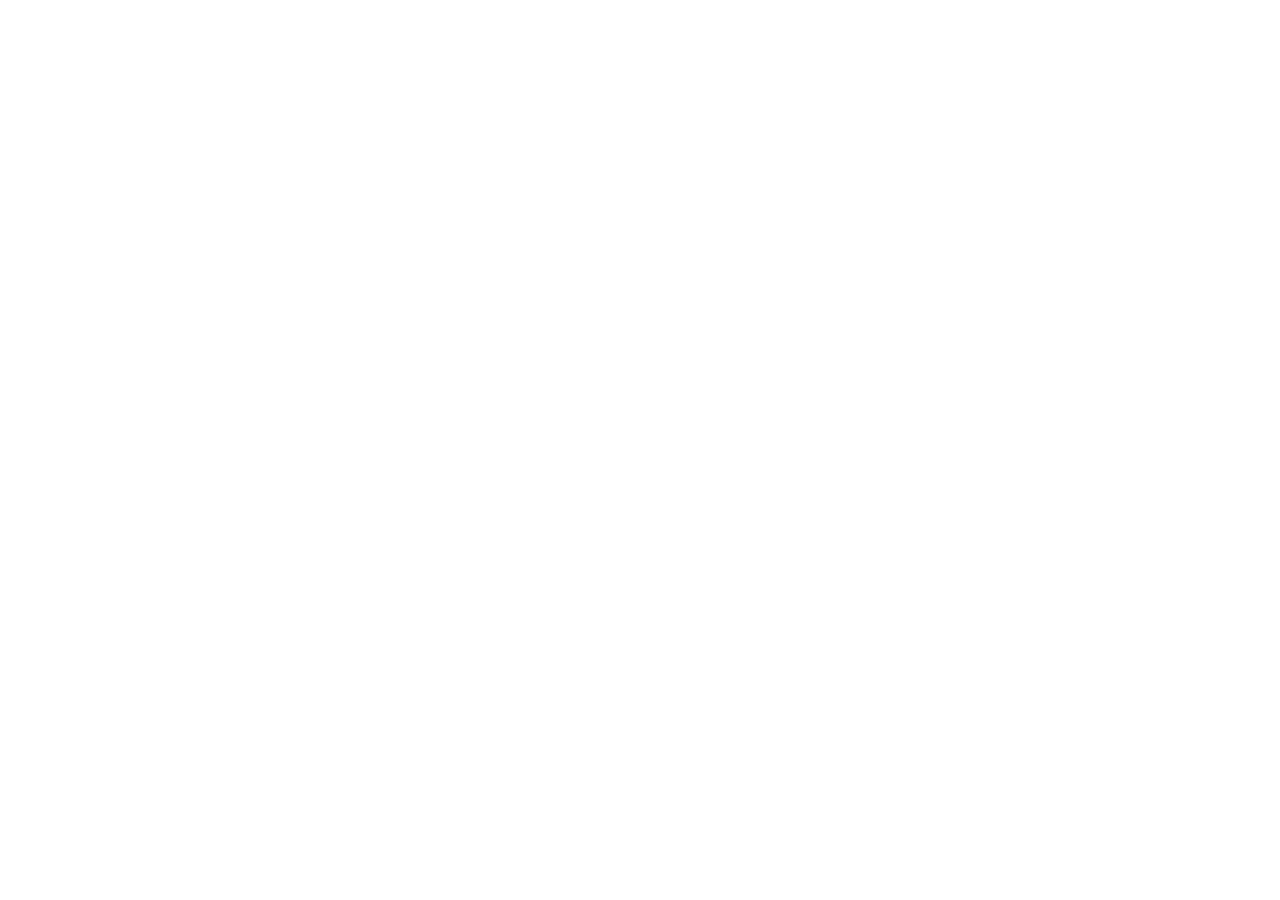
==== home.html @ 6da741f0 "1" ====
<!DOCTYPE html>
<html lang="en">
<head>
    <meta charset="UTF-8">
    <meta name="viewport" content="width=device-width, initial-scale=1.0">
    <title>Site dos Jogos Internos</title>
    <link rel="stylesheet" href="style.css">
</head>
<body>
    
    

</body>
</html>
---- style.css ----
.container { /*conteiner pai*/
    display: flex; /*define o conteiner como flexivel*/
    justify-content: space-between; /*define a direção dos itens do conteiner da esquerda para a diretita*/                                                                                                                                                 
    width: 100%;
    background-color: lightgray;
}


.caixa { /*filhos*/
    width: 100px;
    height: 100px;
    background-color: rgb(209, 88, 209);
    border: 1px solid black;
    box-shadow: 2px 2px 7px; /*para dar sombra na caixa*/
    color: rgb(81, 84, 87); /*cor da sombra*/
}

.conteiner-2{
    display: flex;
    flex-direction: column;
    background-color: lightgrey;
    height: 100vh; /*ficou a tela toda grey*/
}
.caixa-verde {
    width: 100px;
    height: 100px;
    background-color: green;
    border: 1px solid black;
    box-shadow: 2px 2px 5px;
    color: black;

}

.caixa-azul {
    width: 100px;
    height: 100px;
    background-color: blue;
    border: 1px solid black;
    box-shadow: 2px 2px 5px;
    color: black;

}
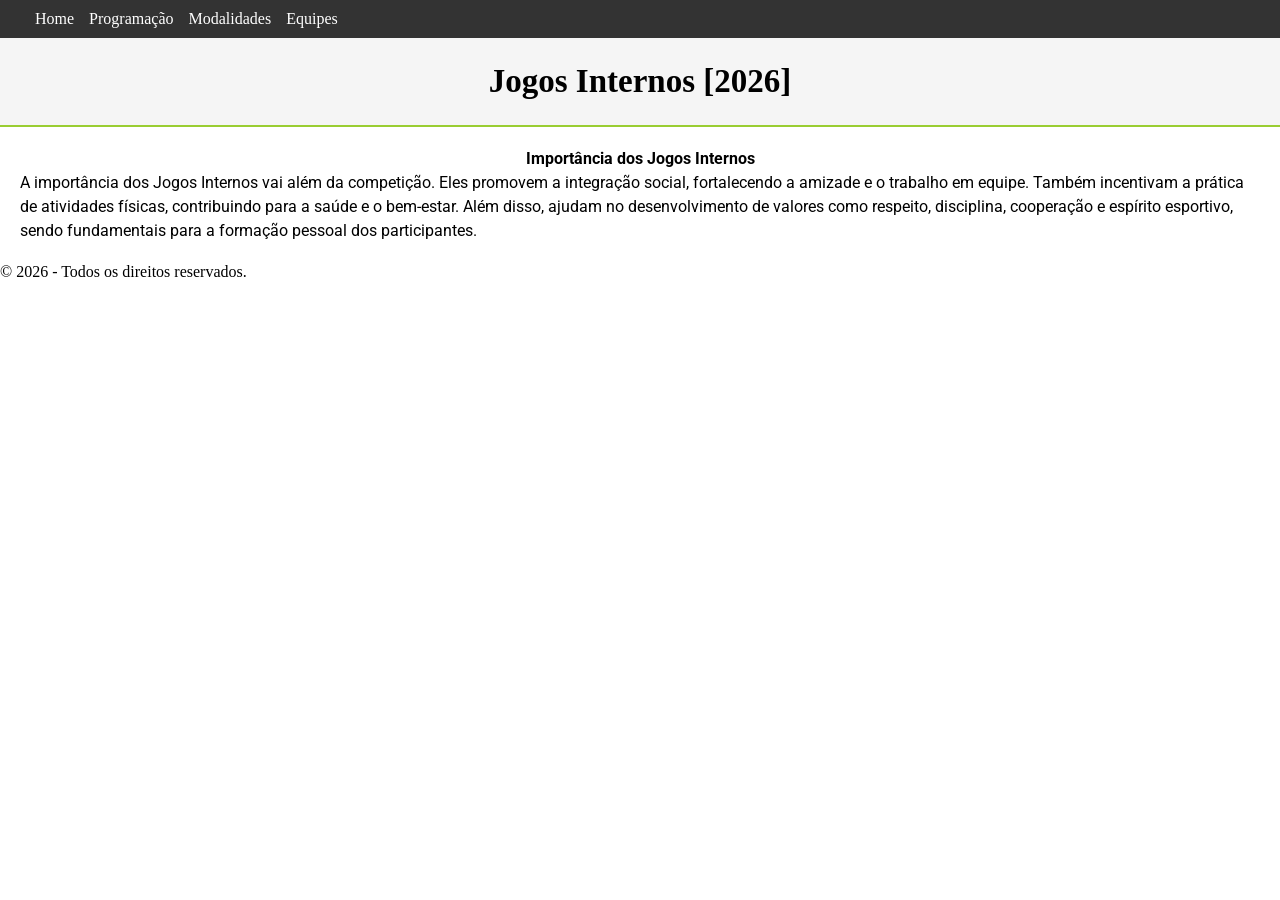
==== commit fad12743: "04-05" ====
--- a/home.html
+++ b/home.html
@@ -1,14 +1,38 @@
-<!DOCTYPE html>
-<html lang="en">
-<head>
-    <meta charset="UTF-8">
-    <meta name="viewport" content="width=device-width, initial-scale=1.0">
-    <title>Site dos Jogos Internos</title>
-    <link rel="stylesheet" href="style.css">
-</head>
-<body>
-    
-    
-
-</body>
+<!DOCTYPE html>
+<html lang="en">
+<head>
+    <meta charset="UTF-8">
+    <meta name="viewport" content="width=device-width, initial-scale=1.0">
+    <title>Site dos Jogos Internos</title>
+    <link rel="stylesheet" href="style.css">
+    <link rel="preconnect" href="https://fonts.googleapis.com">
+    <link rel="preconnect" href="https://fonts.gstatic.com" crossorigin>
+    <link href="https://fonts.googleapis.com/css2?family=Roboto:ital,wght@0,100..900;1,100..900&display=swap" rel="stylesheet">
+</head>
+<body>
+    
+    <div class="navbar nav">
+    <a href="home.html">Home</a>
+    <a href="programacao.html">Programação</a>
+    <a href="modalidades.html">Modalidades</a>
+    <a href="equipes.html">Equipes</a>
+    </div>
+
+    <main>
+        <div class="titulo">
+            <h2>Jogos Internos [2026]</h2>
+        </div>
+    
+        
+        <div class="conteudo">
+            <h4>Importância dos Jogos Internos</h4>
+            <p>A importância dos Jogos Internos vai além da competição. Eles promovem a integração social, fortalecendo a amizade e o trabalho em equipe. Também incentivam a prática de atividades físicas, contribuindo para a saúde e o bem-estar. Além disso, ajudam no desenvolvimento de valores como respeito, disciplina, cooperação e espírito esportivo, sendo fundamentais para a formação pessoal dos participantes.</p>
+        </div>
+    </main>
+
+    <footer>
+    <p>© 2026 - Todos os direitos reservados.</p>
+    </footer>
+
+</body>
 </html>
--- a/style.css
+++ b/style.css
@@ -1,43 +1,42 @@
-.container { /*conteiner pai*/
-    display: flex; /*define o conteiner como flexivel*/
-    justify-content: space-between; /*define a direção dos itens do conteiner da esquerda para a diretita*/                                                                                                                                                 
-    width: 100%;
-    background-color: lightgray;
-}
-
-
-.caixa { /*filhos*/
-    width: 100px;
-    height: 100px;
-    background-color: rgb(209, 88, 209);
-    border: 1px solid black;
-    box-shadow: 2px 2px 7px; /*para dar sombra na caixa*/
-    color: rgb(81, 84, 87); /*cor da sombra*/
-}
-
-.conteiner-2{
-    display: flex;
-    flex-direction: column;
-    background-color: lightgrey;
-    height: 100vh; /*ficou a tela toda grey*/
-}
-.caixa-verde {
-    width: 100px;
-    height: 100px;
-    background-color: green;
-    border: 1px solid black;
-    box-shadow: 2px 2px 5px;
-    color: black;
-
-}
-
-.caixa-azul {
-    width: 100px;
-    height: 100px;
-    background-color: blue;
-    border: 1px solid black;
-    box-shadow: 2px 2px 5px;
-    color: black;
-
-}
-
+*{
+    padding: 0;
+    margin: 0;
+}
+
+/* Estilos para a barra de navegação */
+.nav{
+    
+    background-color: #333;
+    color: white;
+    display: flex;
+    padding: 10px 20px;
+}
+
+.nav a {
+    color: white;
+    text-decoration: none;
+    margin-left: 15px;
+}
+
+.nav a:hover {
+    color: greenyellow;
+}
+
+.titulo{
+    display: flex;
+    justify-content: center;
+    align-items: center;     
+    padding: 25px;
+    font-size: 22px;
+    font-weight: bold;
+    background-color: #f5f5f5;
+    border-bottom: 2px yellowgreen solid;
+}
+
+.conteudo{
+    display: flex;
+    flex-direction: column;
+    align-items: center;
+    padding: 20px;
+    font: 400 16px/1.5 'Roboto', sans-serif;
+}
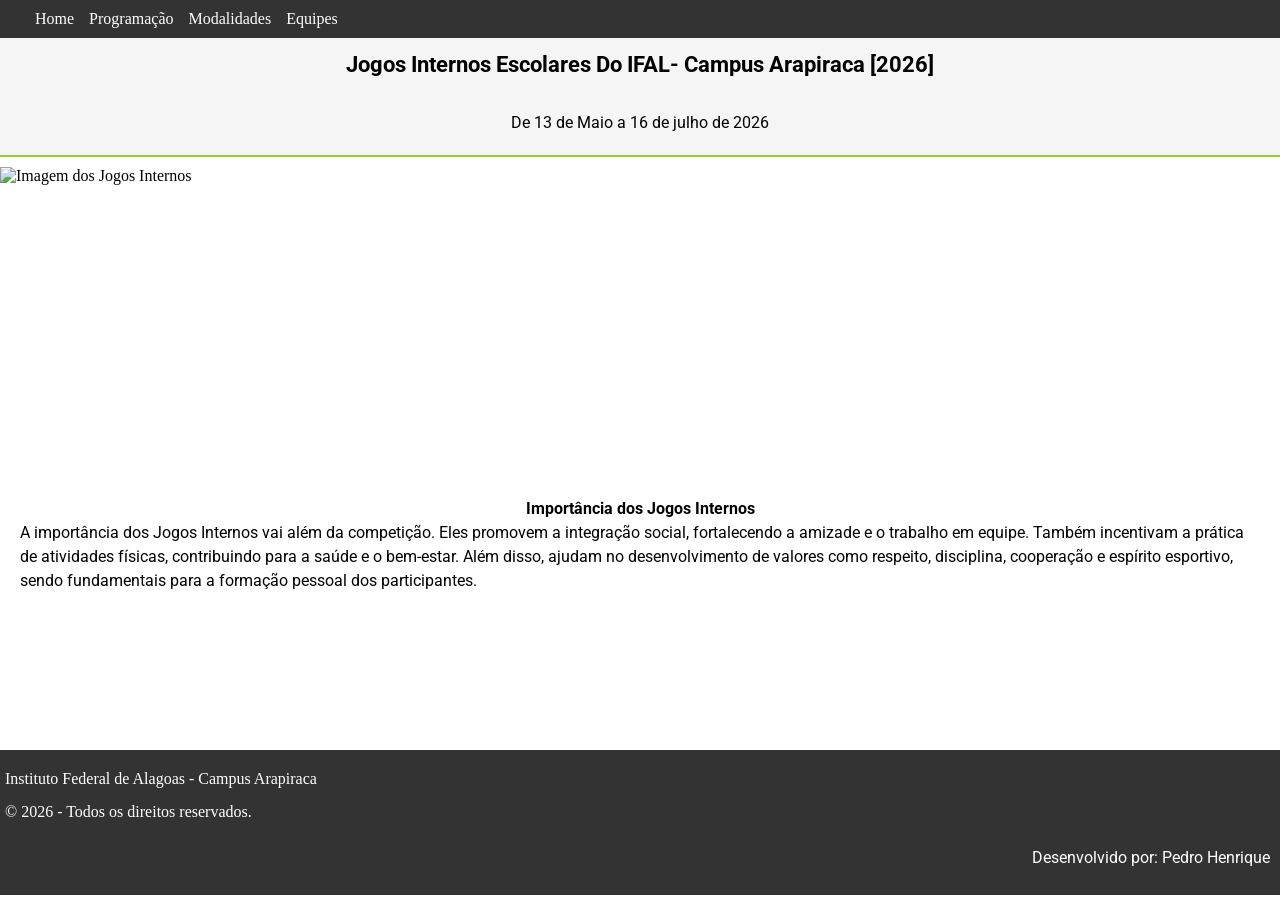
==== commit c69ccae9: "05-05" ====
--- a/home.html
+++ b/home.html
@@ -20,18 +20,30 @@
 
     <main>
         <div class="titulo">
-            <h2>Jogos Internos [2026]</h2>
+            <h2>Jogos Internos Escolares Do IFAL- Campus Arapiraca [2026]</h2>
+            <div class="conteudo">
+                <p>De 13 de Maio a 16 de julho de 2026</p>
+            </div>
         </div>
-    
+        
+        <img src="/ProjetoPWEB/img/image.png" alt="Imagem dos Jogos Internos" class="imagem">
         
         <div class="conteudo">
             <h4>Importância dos Jogos Internos</h4>
             <p>A importância dos Jogos Internos vai além da competição. Eles promovem a integração social, fortalecendo a amizade e o trabalho em equipe. Também incentivam a prática de atividades físicas, contribuindo para a saúde e o bem-estar. Além disso, ajudam no desenvolvimento de valores como respeito, disciplina, cooperação e espírito esportivo, sendo fundamentais para a formação pessoal dos participantes.</p>
         </div>
+
+
+
     </main>
 
     <footer>
+    <div class="rodape">
+    <p>Instituto Federal de Alagoas - Campus Arapiraca</p>
     <p>© 2026 - Todos os direitos reservados.</p>
+    <div class="autores"><p>Desenvolvido por: Pedro Henrique</p></div>
+    </div>
+
     </footer>
 
 </body>
--- a/style.css
+++ b/style.css
@@ -23,14 +23,18 @@
 }
 
 .titulo{
+    
+    background-color: #f5f5f5;
+    border-bottom: 2px yellowgreen solid;
+}
+.titulo h2{
+    font: 400 16px/1.5 'Roboto', sans-serif;
     display: flex;
     justify-content: center;
     align-items: center;     
-    padding: 25px;
+    padding: 10px;
     font-size: 22px;
     font-weight: bold;
-    background-color: #f5f5f5;
-    border-bottom: 2px yellowgreen solid;
 }
 
 .conteudo{
@@ -40,3 +44,36 @@
     padding: 20px;
     font: 400 16px/1.5 'Roboto', sans-serif;
 }
+
+.imagem {
+    display: flex;
+    align-items: center;
+    width: auto;
+    height: 300px;
+    margin: 10px auto;
+    
+}
+
+footer {
+    background-color: #333;
+    color: white;
+    padding: 10px 0;
+    margin: 5px 0;
+    position: fixed;
+    width: 100%;
+    bottom: 0;
+}
+
+.rodape p {
+    margin: 5px 0;
+    padding: 5px;
+
+}
+
+.autores {
+    display: flex;
+    justify-content: flex-end;
+    padding: 5px;
+    font: 400 16px/1.5 'Roboto', sans-serif;
+}
+
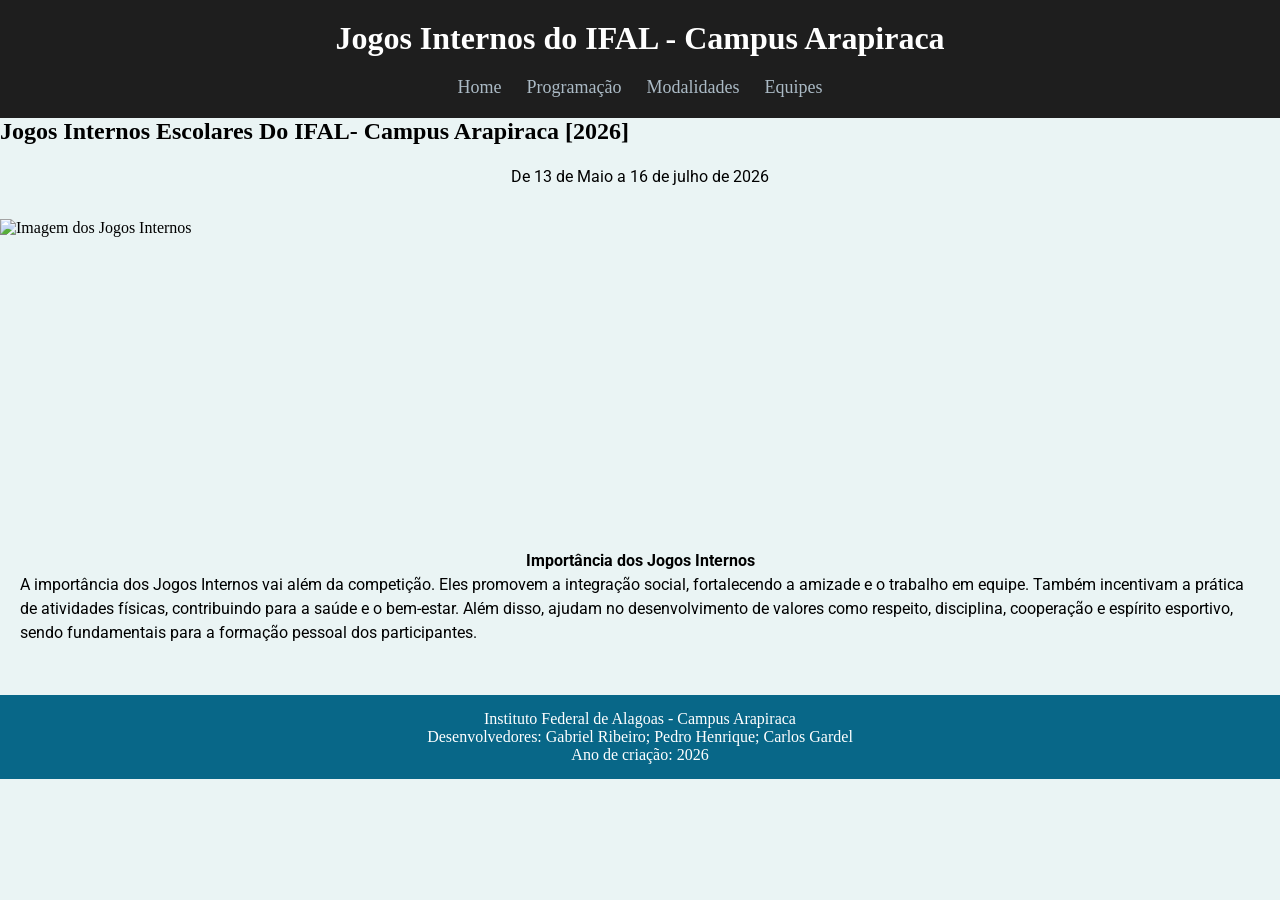
==== commit e4693f92: "12-05" ====
--- a/home.html
+++ b/home.html
@@ -11,12 +11,15 @@
 </head>
 <body>
     
-    <div class="navbar nav">
+    <header>
+        <h1>Jogos Internos do IFAL - Campus Arapiraca</h1>
+        <div class="menu">
     <a href="home.html">Home</a>
     <a href="programacao.html">Programação</a>
     <a href="modalidades.html">Modalidades</a>
     <a href="equipes.html">Equipes</a>
     </div>
+    </header>
 
     <main>
         <div class="titulo">
@@ -33,17 +36,14 @@
             <p>A importância dos Jogos Internos vai além da competição. Eles promovem a integração social, fortalecendo a amizade e o trabalho em equipe. Também incentivam a prática de atividades físicas, contribuindo para a saúde e o bem-estar. Além disso, ajudam no desenvolvimento de valores como respeito, disciplina, cooperação e espírito esportivo, sendo fundamentais para a formação pessoal dos participantes.</p>
         </div>
 
-
+        
 
     </main>
 
-    <footer>
-    <div class="rodape">
-    <p>Instituto Federal de Alagoas - Campus Arapiraca</p>
-    <p>© 2026 - Todos os direitos reservados.</p>
-    <div class="autores"><p>Desenvolvido por: Pedro Henrique</p></div>
-    </div>
-
+    <footer class = "rodape">
+        <p>Instituto Federal de Alagoas - Campus Arapiraca</p>
+        <p>Desenvolvedores: Gabriel Ribeiro; Pedro Henrique; Carlos Gardel</p>
+        <p>Ano de criação: 2026</p>
     </footer>
 
 </body>
--- a/style.css
+++ b/style.css
@@ -2,39 +2,39 @@
     padding: 0;
     margin: 0;
 }
+body{
+    background-color: #EAF4F4;
+}
 
 /* Estilos para a barra de navegação */
-.nav{
-    
-    background-color: #333;
+header{
+    background-color: #1E1E1E;
     color: white;
-    display: flex;
-    padding: 10px 20px;
+    padding: 20px;
+    text-align: center;
 }
 
-.nav a {
-    color: white;
-    text-decoration: none;
-    margin-left: 15px;
+.menu{
+    display: flex;
+    justify-content: center;
+    gap: 25px;
+    margin-top: 20px;
+    flex-wrap: wrap;
 }
 
-.nav a:hover {
-    color: greenyellow;
+.menu a{
+
+    color: #ABBAC5;
+
+    text-decoration: none;
+
+    font-size: 18px;
+
 }
 
-.titulo{
-    
-    background-color: #f5f5f5;
-    border-bottom: 2px yellowgreen solid;
-}
-.titulo h2{
-    font: 400 16px/1.5 'Roboto', sans-serif;
-    display: flex;
-    justify-content: center;
-    align-items: center;     
-    padding: 10px;
-    font-size: 22px;
-    font-weight: bold;
+.menu a:hover{
+
+    color: gray;
 }
 
 .conteudo{
@@ -54,26 +54,74 @@
     
 }
 
-footer {
-    background-color: #333;
+.rodape{
+    background-color: #086788;
     color: white;
-    padding: 10px 0;
-    margin: 5px 0;
-    position: fixed;
-    width: 100%;
-    bottom: 0;
+    text-align: center;
+    padding: 15px;
+    margin-top: 30px;
 }
 
-.rodape p {
-    margin: 5px 0;
-    padding: 5px;
+/* Tabelas */
 
+table {
+    width: 100%;
+    height: auto;
+    border-collapse: collapse;
+    font-family: Arial, sans-serif;
+    margin: 25px 0;
 }
 
-.autores {
+th {
+    background-color: green;
+    color: white;
+    padding: 12px;
+    text-align: left;
+}
+
+td {
+    padding: 10px;
+    border-bottom: 1px solid #ddd;
+    background-color:#F5F7FA;
+}
+
+
+.modalidades {
     display: flex;
-    justify-content: flex-end;
-    padding: 5px;
+    flex-direction: column;
+    padding: 20px;
     font: 400 16px/1.5 'Roboto', sans-serif;
 }
+ .container{
+      display:flex;
+      flex-wrap:wrap;
+      gap: 20px;
+      justify-content:center;
+    }
 
+    /* CARD */
+    .card{
+      background-color: #F5F7FA;
+      width:300px;
+      margin: 20px;
+      padding:20px;
+      border-radius:10px;
+      box-shadow:0 4px 10px rgba(0,0,0,0.1);
+      
+    }
+
+    .card:hover{
+      box-shadow:0 6px 15px rgba(0,0,0,0.15);
+    }
+
+    .card h2{
+      color:green;
+      margin-bottom:10px;
+    }
+
+    .card p{
+      color:#555;
+      line-height:1.5;
+      font: roboto, sans-serif;
+    }
+
